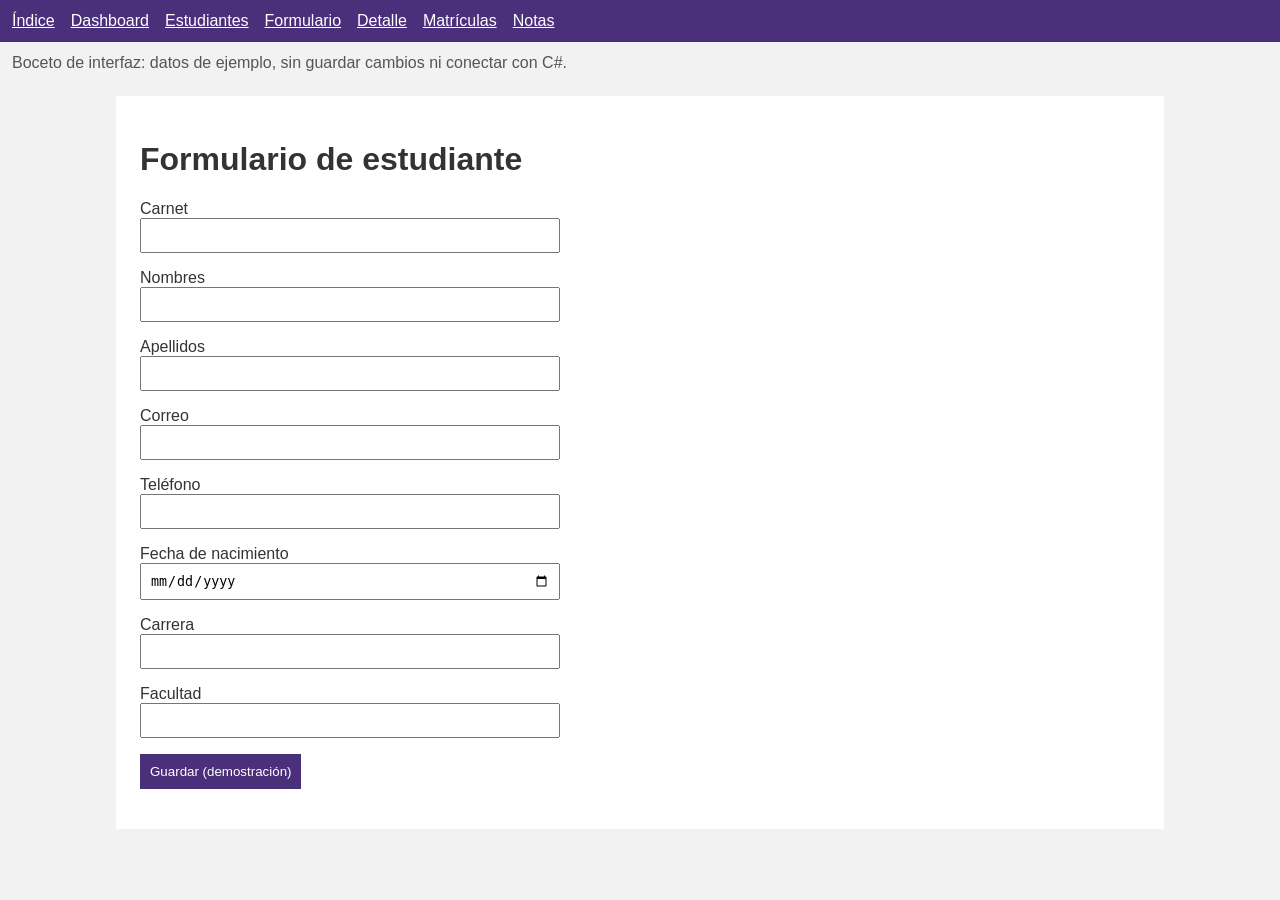
==== wireframes/pantalla-estudiante-formulario.html @ e42cb24f "Add files via upload" ====
<!doctype html><html lang="es"><head><meta charset="UTF-8"><meta name="viewport" content="width=device-width,initial-scale=1"><title>Formulario de estudiante</title><style>body{margin:0;font-family:Arial;background:#f2f2f2;color:#333}main{max-width:1000px;margin:24px auto;padding:24px;background:white}td,th{padding:12px;text-align:left;border-bottom:1px solid #ddd}label{display:block;margin:16px 0}input,select{display:block;padding:8px;max-width:400px;width:90%}button{padding:10px;background:#4a2f7a;color:white;border:0}a{color:#4a2f7a}</style></head><body><nav aria-label="Pantallas del prototipo" style="width:auto;padding:12px;background:#4a2f7a;color:white;display:flex;gap:16px;flex-wrap:wrap"><a style="color:white" href="index.html">Índice</a><a style="color:white" href="pantalla-principal-dashboard.html">Dashboard</a><a style="color:white" href="pantalla-estudiantes-listado.html">Estudiantes</a><a style="color:white" href="pantalla-estudiante-formulario.html">Formulario</a><a style="color:white" href="pantalla-detalle-curso.html">Detalle</a><a style="color:white" href="pantalla-matriculas.html">Matrículas</a><a style="color:white" href="pantalla-calificaciones.html">Notas</a></nav><p style="margin:12px;color:#555">Boceto de interfaz: datos de ejemplo, sin guardar cambios ni conectar con C#.</p><main><h1>Formulario de estudiante</h1><form onsubmit="event.preventDefault();document.getElementById('mensaje').textContent='Demostración: no se guardaron datos.';"><label>Carnet<input name="carnet" type="text" required></label><label>Nombres<input name="nombres" type="text" required></label><label>Apellidos<input name="apellidos" type="text" required></label><label>Correo<input name="correo" type="email" required></label><label>Teléfono<input name="telefono" type="tel" required></label><label>Fecha de nacimiento<input name="fecha" type="date" required></label><label>Carrera<input name="carrera" type="text" required></label><label>Facultad<input name="facultad" type="text" required></label><button type="submit">Guardar (demostración)</button><p id="mensaje" role="status"></p></form></main></body></html>
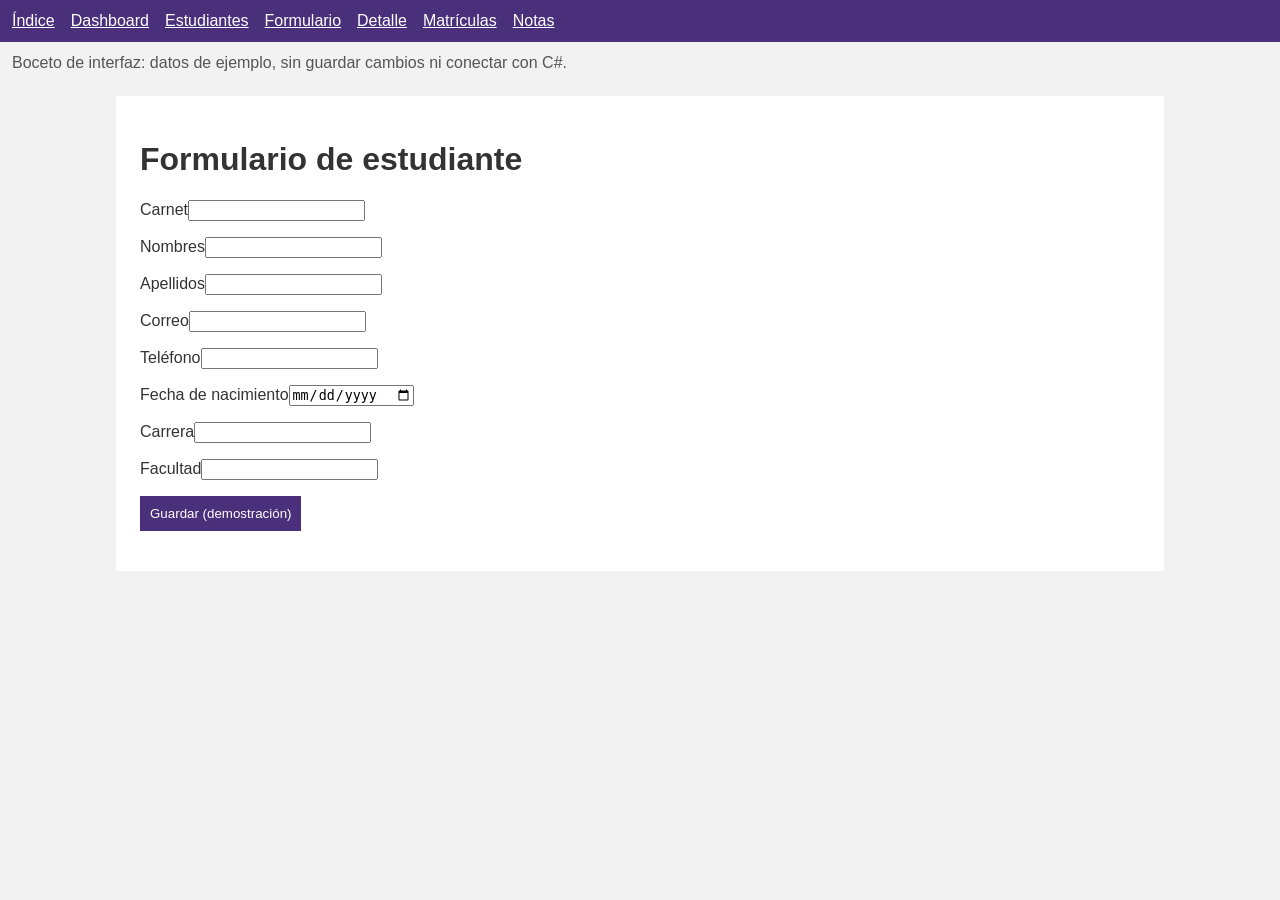
==== commit 27dcab22: "Update pantalla-estudiante-formulario.html" ====
--- a/wireframes/pantalla-estudiante-formulario.html
+++ b/wireframes/pantalla-estudiante-formulario.html
@@ -1 +1,30 @@
-<!doctype html><html lang="es"><head><meta charset="UTF-8"><meta name="viewport" content="width=device-width,initial-scale=1"><title>Formulario de estudiante</title><style>body{margin:0;font-family:Arial;background:#f2f2f2;color:#333}main{max-width:1000px;margin:24px auto;padding:24px;background:white}td,th{padding:12px;text-align:left;border-bottom:1px solid #ddd}label{display:block;margin:16px 0}input,select{display:block;padding:8px;max-width:400px;width:90%}button{padding:10px;background:#4a2f7a;color:white;border:0}a{color:#4a2f7a}</style></head><body><nav aria-label="Pantallas del prototipo" style="width:auto;padding:12px;background:#4a2f7a;color:white;display:flex;gap:16px;flex-wrap:wrap"><a style="color:white" href="index.html">Índice</a><a style="color:white" href="pantalla-principal-dashboard.html">Dashboard</a><a style="color:white" href="pantalla-estudiantes-listado.html">Estudiantes</a><a style="color:white" href="pantalla-estudiante-formulario.html">Formulario</a><a style="color:white" href="pantalla-detalle-curso.html">Detalle</a><a style="color:white" href="pantalla-matriculas.html">Matrículas</a><a style="color:white" href="pantalla-calificaciones.html">Notas</a></nav><p style="margin:12px;color:#555">Boceto de interfaz: datos de ejemplo, sin guardar cambios ni conectar con C#.</p><main><h1>Formulario de estudiante</h1><form onsubmit="event.preventDefault();document.getElementById('mensaje').textContent='Demostración: no se guardaron datos.';"><label>Carnet<input name="carnet" type="text" required></label><label>Nombres<input name="nombres" type="text" required></label><label>Apellidos<input name="apellidos" type="text" required></label><label>Correo<input name="correo" type="email" required></label><label>Teléfono<input name="telefono" type="tel" required></label><label>Fecha de nacimiento<input name="fecha" type="date" required></label><label>Carrera<input name="carrera" type="text" required></label><label>Facultad<input name="facultad" type="text" required></label><button type="submit">Guardar (demostración)</button><p id="mensaje" role="status"></p></form></main></body></html>
+<!doctype html><html lang="es">
+  
+  <head>
+    <meta charset="UTF-8"><meta name="viewport" content="width=device-width,initial-scale=1">
+    
+    <title>Formulario de estudiante</title>
+    
+    <style>body{margin:0;font-family:Arial;background:#f2f2f2;color:#333}
+      
+      main{max-width:1000px;margin:24px auto;padding:24px;background:white}td
+      
+      th{padding:12px;text-align:left;border-bottom:1px solid #ddd}
+      
+      label{display:block;margin:16px 0}
+      
+      input select{display:block;padding:8px;max-width:400px;width:90%}
+      
+      button{padding:10px;background:#4a2f7a;color:white;border:0}
+      
+      a{color:#4a2f7a}</style>
+  
+  </head>
+  
+  <body>
+    
+    <nav aria-label="Pantallas del prototipo" style="width:auto;padding:12px;background:#4a2f7a;color:white;display:flex;gap:16px;flex-wrap:wrap">
+      
+      <a style="color:white" href="index.html">Índice</a><a style="color:white" href="pantalla-principal-dashboard.html">Dashboard</a>
+      
+      <a style="color:white" href="pantalla-estudiantes-listado.html">Estudiantes</a><a style="color:white" href="pantalla-estudiante-formulario.html">Formulario</a><a style="color:white" href="pantalla-detalle-curso.html">Detalle</a><a style="color:white" href="pantalla-matriculas.html">Matrículas</a><a style="color:white" href="pantalla-calificaciones.html">Notas</a></nav><p style="margin:12px;color:#555">Boceto de interfaz: datos de ejemplo, sin guardar cambios ni conectar con C#.</p><main><h1>Formulario de estudiante</h1><form onsubmit="event.preventDefault();document.getElementById('mensaje').textContent='Demostración: no se guardaron datos.';"><label>Carnet<input name="carnet" type="text" required></label><label>Nombres<input name="nombres" type="text" required></label><label>Apellidos<input name="apellidos" type="text" required></label><label>Correo<input name="correo" type="email" required></label><label>Teléfono<input name="telefono" type="tel" required></label><label>Fecha de nacimiento<input name="fecha" type="date" required></label><label>Carrera<input name="carrera" type="text" required></label><label>Facultad<input name="facultad" type="text" required></label><button type="submit">Guardar (demostración)</button><p id="mensaje" role="status"></p></form></main></body></html>
